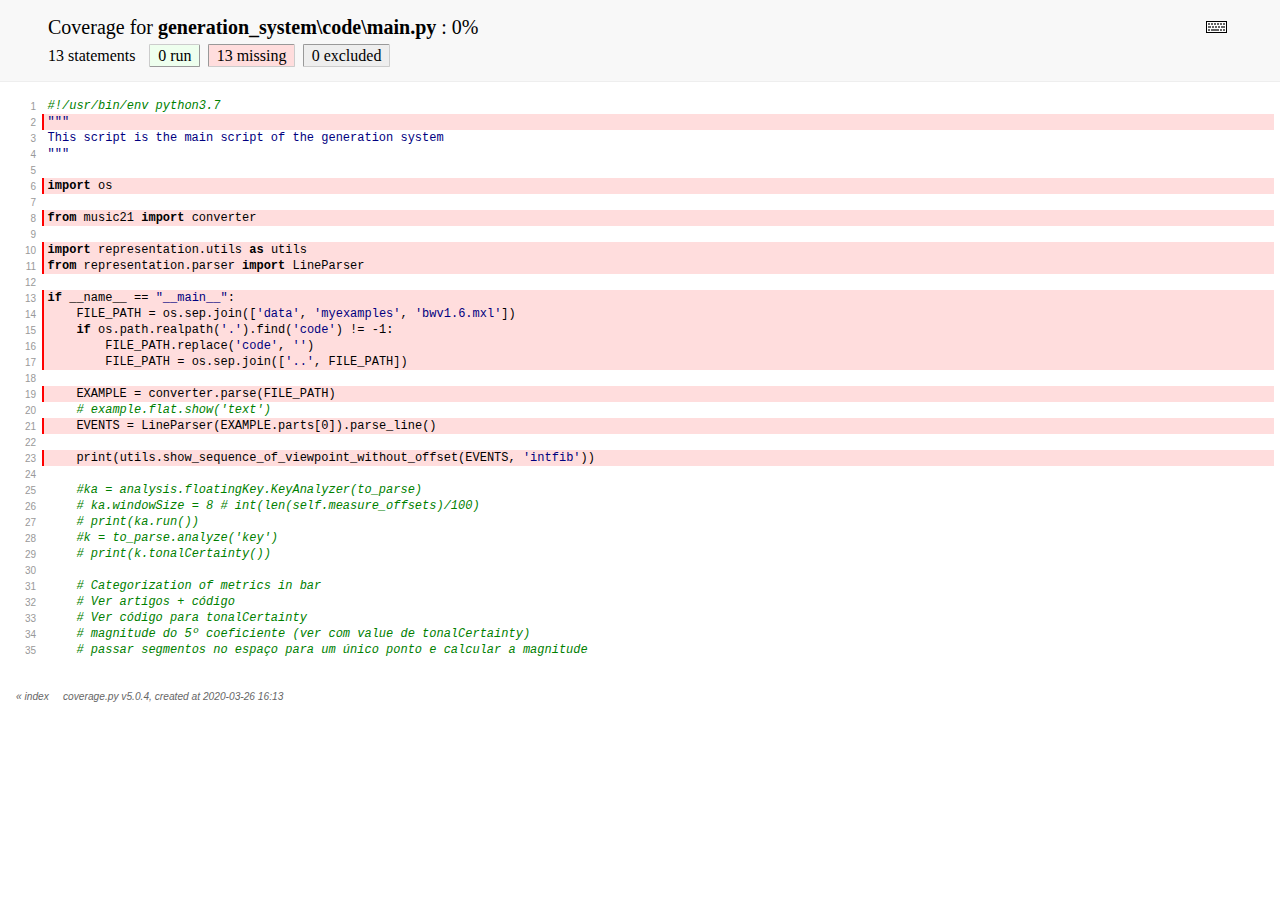
==== generation_system/docs/test-coverage/generation_system_code_main_py.html @ 478cdf7c "test-coverage updated" ====
<!DOCTYPE html>
<html>
<head>
    <meta http-equiv="Content-Type" content="text/html; charset=utf-8">
    <meta http-equiv="X-UA-Compatible" content="IE=emulateIE7" />
    <title>Coverage for generation_system\code\main.py: 0%</title>
    <link rel="stylesheet" href="style.css" type="text/css">
    <script type="text/javascript" src="jquery.min.js"></script>
    <script type="text/javascript" src="jquery.hotkeys.js"></script>
    <script type="text/javascript" src="jquery.isonscreen.js"></script>
    <script type="text/javascript" src="coverage_html.js"></script>
    <script type="text/javascript">
        jQuery(document).ready(coverage.pyfile_ready);
    </script>
</head>
<body class="pyfile">
<div id="header">
    <div class="content">
        <h1>Coverage for <b>generation_system\code\main.py</b> :
            <span class="pc_cov">0%</span>
        </h1>
        <img id="keyboard_icon" src="keybd_closed.png" alt="Show keyboard shortcuts" />
        <h2 class="stats">
            13 statements &nbsp;
            <span class="run shortkey_r button_toggle_run">0 run</span>
            <span class="mis show_mis shortkey_m button_toggle_mis">13 missing</span>
            <span class="exc show_exc shortkey_x button_toggle_exc">0 excluded</span>
        </h2>
    </div>
</div>
<div class="help_panel">
    <img id="panel_icon" src="keybd_open.png" alt="Hide keyboard shortcuts" />
    <p class="legend">Hot-keys on this page</p>
    <div>
    <p class="keyhelp">
        <span class="key">r</span>
        <span class="key">m</span>
        <span class="key">x</span>
        <span class="key">p</span> &nbsp; toggle line displays
    </p>
    <p class="keyhelp">
        <span class="key">j</span>
        <span class="key">k</span> &nbsp; next/prev highlighted chunk
    </p>
    <p class="keyhelp">
        <span class="key">0</span> &nbsp; (zero) top of page
    </p>
    <p class="keyhelp">
        <span class="key">1</span> &nbsp; (one) first highlighted chunk
    </p>
    </div>
</div>
<div id="source">
    <p id="t1" class="pln"><span class="n"><a href="#t1">1</a></span><span class="t"><span class="com">#!/usr/bin/env python3.7</span>&nbsp;</span><span class="r"></span></p>
    <p id="t2" class="mis show_mis"><span class="n"><a href="#t2">2</a></span><span class="t"><span class="str">"""</span>&nbsp;</span><span class="r"></span></p>
    <p id="t3" class="pln"><span class="n"><a href="#t3">3</a></span><span class="t"><span class="str">This script is the main script of the generation system</span>&nbsp;</span><span class="r"></span></p>
    <p id="t4" class="pln"><span class="n"><a href="#t4">4</a></span><span class="t"><span class="str">"""</span>&nbsp;</span><span class="r"></span></p>
    <p id="t5" class="pln"><span class="n"><a href="#t5">5</a></span><span class="t">&nbsp;</span><span class="r"></span></p>
    <p id="t6" class="mis show_mis"><span class="n"><a href="#t6">6</a></span><span class="t"><span class="key">import</span> <span class="nam">os</span>&nbsp;</span><span class="r"></span></p>
    <p id="t7" class="pln"><span class="n"><a href="#t7">7</a></span><span class="t">&nbsp;</span><span class="r"></span></p>
    <p id="t8" class="mis show_mis"><span class="n"><a href="#t8">8</a></span><span class="t"><span class="key">from</span> <span class="nam">music21</span> <span class="key">import</span> <span class="nam">converter</span>&nbsp;</span><span class="r"></span></p>
    <p id="t9" class="pln"><span class="n"><a href="#t9">9</a></span><span class="t">&nbsp;</span><span class="r"></span></p>
    <p id="t10" class="mis show_mis"><span class="n"><a href="#t10">10</a></span><span class="t"><span class="key">import</span> <span class="nam">representation</span><span class="op">.</span><span class="nam">utils</span> <span class="key">as</span> <span class="nam">utils</span>&nbsp;</span><span class="r"></span></p>
    <p id="t11" class="mis show_mis"><span class="n"><a href="#t11">11</a></span><span class="t"><span class="key">from</span> <span class="nam">representation</span><span class="op">.</span><span class="nam">parser</span> <span class="key">import</span> <span class="nam">LineParser</span>&nbsp;</span><span class="r"></span></p>
    <p id="t12" class="pln"><span class="n"><a href="#t12">12</a></span><span class="t">&nbsp;</span><span class="r"></span></p>
    <p id="t13" class="mis show_mis"><span class="n"><a href="#t13">13</a></span><span class="t"><span class="key">if</span> <span class="nam">__name__</span> <span class="op">==</span> <span class="str">"__main__"</span><span class="op">:</span>&nbsp;</span><span class="r"></span></p>
    <p id="t14" class="mis show_mis"><span class="n"><a href="#t14">14</a></span><span class="t">    <span class="nam">FILE_PATH</span> <span class="op">=</span> <span class="nam">os</span><span class="op">.</span><span class="nam">sep</span><span class="op">.</span><span class="nam">join</span><span class="op">(</span><span class="op">[</span><span class="str">'data'</span><span class="op">,</span> <span class="str">'myexamples'</span><span class="op">,</span> <span class="str">'bwv1.6.mxl'</span><span class="op">]</span><span class="op">)</span>&nbsp;</span><span class="r"></span></p>
    <p id="t15" class="mis show_mis"><span class="n"><a href="#t15">15</a></span><span class="t">    <span class="key">if</span> <span class="nam">os</span><span class="op">.</span><span class="nam">path</span><span class="op">.</span><span class="nam">realpath</span><span class="op">(</span><span class="str">'.'</span><span class="op">)</span><span class="op">.</span><span class="nam">find</span><span class="op">(</span><span class="str">'code'</span><span class="op">)</span> <span class="op">!=</span> <span class="op">-</span><span class="num">1</span><span class="op">:</span>&nbsp;</span><span class="r"></span></p>
    <p id="t16" class="mis show_mis"><span class="n"><a href="#t16">16</a></span><span class="t">        <span class="nam">FILE_PATH</span><span class="op">.</span><span class="nam">replace</span><span class="op">(</span><span class="str">'code'</span><span class="op">,</span> <span class="str">''</span><span class="op">)</span>&nbsp;</span><span class="r"></span></p>
    <p id="t17" class="mis show_mis"><span class="n"><a href="#t17">17</a></span><span class="t">        <span class="nam">FILE_PATH</span> <span class="op">=</span> <span class="nam">os</span><span class="op">.</span><span class="nam">sep</span><span class="op">.</span><span class="nam">join</span><span class="op">(</span><span class="op">[</span><span class="str">'..'</span><span class="op">,</span> <span class="nam">FILE_PATH</span><span class="op">]</span><span class="op">)</span>&nbsp;</span><span class="r"></span></p>
    <p id="t18" class="pln"><span class="n"><a href="#t18">18</a></span><span class="t">&nbsp;</span><span class="r"></span></p>
    <p id="t19" class="mis show_mis"><span class="n"><a href="#t19">19</a></span><span class="t">    <span class="nam">EXAMPLE</span> <span class="op">=</span> <span class="nam">converter</span><span class="op">.</span><span class="nam">parse</span><span class="op">(</span><span class="nam">FILE_PATH</span><span class="op">)</span>&nbsp;</span><span class="r"></span></p>
    <p id="t20" class="pln"><span class="n"><a href="#t20">20</a></span><span class="t">    <span class="com"># example.flat.show('text')</span>&nbsp;</span><span class="r"></span></p>
    <p id="t21" class="mis show_mis"><span class="n"><a href="#t21">21</a></span><span class="t">    <span class="nam">EVENTS</span> <span class="op">=</span> <span class="nam">LineParser</span><span class="op">(</span><span class="nam">EXAMPLE</span><span class="op">.</span><span class="nam">parts</span><span class="op">[</span><span class="num">0</span><span class="op">]</span><span class="op">)</span><span class="op">.</span><span class="nam">parse_line</span><span class="op">(</span><span class="op">)</span>&nbsp;</span><span class="r"></span></p>
    <p id="t22" class="pln"><span class="n"><a href="#t22">22</a></span><span class="t">&nbsp;</span><span class="r"></span></p>
    <p id="t23" class="mis show_mis"><span class="n"><a href="#t23">23</a></span><span class="t">    <span class="nam">print</span><span class="op">(</span><span class="nam">utils</span><span class="op">.</span><span class="nam">show_sequence_of_viewpoint_without_offset</span><span class="op">(</span><span class="nam">EVENTS</span><span class="op">,</span> <span class="str">'intfib'</span><span class="op">)</span><span class="op">)</span>&nbsp;</span><span class="r"></span></p>
    <p id="t24" class="pln"><span class="n"><a href="#t24">24</a></span><span class="t">&nbsp;</span><span class="r"></span></p>
    <p id="t25" class="pln"><span class="n"><a href="#t25">25</a></span><span class="t">    <span class="com">#ka = analysis.floatingKey.KeyAnalyzer(to_parse)</span>&nbsp;</span><span class="r"></span></p>
    <p id="t26" class="pln"><span class="n"><a href="#t26">26</a></span><span class="t">    <span class="com"># ka.windowSize = 8 # int(len(self.measure_offsets)/100)</span>&nbsp;</span><span class="r"></span></p>
    <p id="t27" class="pln"><span class="n"><a href="#t27">27</a></span><span class="t">    <span class="com"># print(ka.run())</span>&nbsp;</span><span class="r"></span></p>
    <p id="t28" class="pln"><span class="n"><a href="#t28">28</a></span><span class="t">    <span class="com">#k = to_parse.analyze('key')</span>&nbsp;</span><span class="r"></span></p>
    <p id="t29" class="pln"><span class="n"><a href="#t29">29</a></span><span class="t">    <span class="com"># print(k.tonalCertainty())</span>&nbsp;</span><span class="r"></span></p>
    <p id="t30" class="pln"><span class="n"><a href="#t30">30</a></span><span class="t">&nbsp;</span><span class="r"></span></p>
    <p id="t31" class="pln"><span class="n"><a href="#t31">31</a></span><span class="t">    <span class="com"># Categorization of metrics in bar</span>&nbsp;</span><span class="r"></span></p>
    <p id="t32" class="pln"><span class="n"><a href="#t32">32</a></span><span class="t">    <span class="com"># Ver artigos + c&#243;digo</span>&nbsp;</span><span class="r"></span></p>
    <p id="t33" class="pln"><span class="n"><a href="#t33">33</a></span><span class="t">    <span class="com"># Ver c&#243;digo para tonalCertainty</span>&nbsp;</span><span class="r"></span></p>
    <p id="t34" class="pln"><span class="n"><a href="#t34">34</a></span><span class="t">    <span class="com"># magnitude do 5&#186; coeficiente (ver com value de tonalCertainty)</span>&nbsp;</span><span class="r"></span></p>
    <p id="t35" class="pln"><span class="n"><a href="#t35">35</a></span><span class="t">    <span class="com"># passar segmentos no espa&#231;o para um &#250;nico ponto e calcular a magnitude</span>&nbsp;</span><span class="r"></span></p>
</div>
<div id="footer">
    <div class="content">
        <p>
            <a class="nav" href="index.html">&#xab; index</a> &nbsp; &nbsp; <a class="nav" href="https://coverage.readthedocs.io">coverage.py v5.0.4</a>,
            created at 2020-03-26 16:13
        </p>
    </div>
</div>
</body>
</html>
---- generation_system/docs/test-coverage/style.css ----
@charset "UTF-8";
/* Licensed under the Apache License: http://www.apache.org/licenses/LICENSE-2.0 */
/* For details: https://github.com/nedbat/coveragepy/blob/master/NOTICE.txt */
/* Don't edit this .css file. Edit the .scss file instead! */
html, body, h1, h2, h3, p, table, td, th { margin: 0; padding: 0; border: 0; font-weight: inherit; font-style: inherit; font-size: 100%; font-family: inherit; vertical-align: baseline; }

body { font-family: georgia, serif; font-size: 1em; }

html > body { font-size: 16px; }

p { font-size: .75em; line-height: 1.33333333em; }

table { border-collapse: collapse; }

td { vertical-align: top; }

table tr.hidden { display: none !important; }

p#no_rows { display: none; font-size: 1.2em; }

a.nav { text-decoration: none; color: inherit; }
a.nav:hover { text-decoration: underline; color: inherit; }

#header { background: #f8f8f8; width: 100%; border-bottom: 1px solid #eee; }

.indexfile #footer { margin: 1em 3em; }

.pyfile #footer { margin: 1em 1em; }

#footer .content { padding: 0; font-size: 85%; font-family: verdana, sans-serif; color: #666666; font-style: italic; }

#index { margin: 1em 0 0 3em; }

#header .content { padding: 1em 3rem; }

h1 { font-size: 1.25em; display: inline-block; }

#filter_container { display: inline-block; float: right; margin: 0 2em 0 0; }
#filter_container input { width: 10em; }

h2.stats { margin-top: .5em; font-size: 1em; }

.stats span { border: 1px solid; border-radius: .1em; padding: .1em .5em; margin: 0 .1em; cursor: pointer; border-color: #ccc #999 #999 #ccc; }
.stats span.run { background: #eeffee; }
.stats span.run.show_run { border-color: #999 #ccc #ccc #999; background: #ddffdd; }
.stats span.mis { background: #ffeeee; }
.stats span.mis.show_mis { border-color: #999 #ccc #ccc #999; background: #ffdddd; }
.stats span.exc { background: #f7f7f7; }
.stats span.exc.show_exc { border-color: #999 #ccc #ccc #999; background: #eeeeee; }
.stats span.par { background: #ffffd5; }
.stats span.par.show_par { border-color: #999 #ccc #ccc #999; background: #ffffaa; }

#source p .annotate.long, .help_panel { display: none; position: absolute; z-index: 999; background: #ffffcc; border: 1px solid #888; border-radius: .2em; box-shadow: #cccccc .2em .2em .2em; color: #333; padding: .25em .5em; }

#source p .annotate.long { white-space: normal; float: right; top: 1.75em; right: 1em; height: auto; }

#keyboard_icon { float: right; margin: 5px; cursor: pointer; }

.help_panel { padding: .5em; border: 1px solid #883; }
.help_panel .legend { font-style: italic; margin-bottom: 1em; }
.indexfile .help_panel { width: 20em; height: 4em; }
.pyfile .help_panel { width: 16em; height: 8em; }

#panel_icon { float: right; cursor: pointer; }

.keyhelp { margin: .75em; }
.keyhelp .key { border: 1px solid black; border-color: #888 #333 #333 #888; padding: .1em .35em; font-family: monospace; font-weight: bold; background: #eee; }

#source { padding: 1em 0 1em 3rem; font-family: Consolas, "Liberation Mono", Menlo, Courier, monospace; }
#source p { position: relative; white-space: pre; }
#source p * { box-sizing: border-box; }
#source p .n { float: left; text-align: right; width: 3rem; box-sizing: border-box; margin-left: -3rem; padding-right: 1em; color: #999999; font-family: verdana, sans-serif; }
#source p .n a { text-decoration: none; color: #999999; font-size: .8333em; line-height: 1em; }
#source p .n a:hover { text-decoration: underline; color: #999999; }
#source p.highlight .n { background: #ffdd00; }
#source p .t { display: inline-block; width: 100%; box-sizing: border-box; margin-left: -.5em; padding-left: 0.3em; border-left: 0.2em solid white; }
#source p .t:hover { background: #f2f2f2; }
#source p .t:hover ~ .r .annotate.long { display: block; }
#source p .t .com { color: green; font-style: italic; line-height: 1px; }
#source p .t .key { font-weight: bold; line-height: 1px; }
#source p .t .str { color: #000080; }
#source p.mis .t { border-left: 0.2em solid #ff0000; }
#source p.mis.show_mis .t { background: #ffdddd; }
#source p.mis.show_mis .t:hover { background: #f2d2d2; }
#source p.run .t { border-left: 0.2em solid #00ff00; }
#source p.run.show_run .t { background: #ddffdd; }
#source p.run.show_run .t:hover { background: #d2f2d2; }
#source p.exc .t { border-left: 0.2em solid #808080; }
#source p.exc.show_exc .t { background: #eeeeee; }
#source p.exc.show_exc .t:hover { background: #e2e2e2; }
#source p.par .t { border-left: 0.2em solid #eeee99; }
#source p.par.show_par .t { background: #ffffaa; }
#source p.par.show_par .t:hover { background: #f2f2a2; }
#source p .r { position: absolute; top: 0; right: 2.5em; font-family: verdana, sans-serif; }
#source p .annotate { font-family: georgia; color: #666; padding-right: .5em; }
#source p .annotate.short:hover ~ .long { display: block; }
#source p .annotate.long { width: 30em; right: 2.5em; }
#source p input { display: none; }
#source p input ~ .r label.ctx { cursor: pointer; border-radius: .25em; }
#source p input ~ .r label.ctx::before { content: "▶ "; }
#source p input ~ .r label.ctx:hover { background: #d5f7ff; color: #666; }
#source p input:checked ~ .r label.ctx { background: #aaeeff; color: #666; border-radius: .75em .75em 0 0; padding: 0 .5em; margin: -.25em 0; }
#source p input:checked ~ .r label.ctx::before { content: "▼ "; }
#source p input:checked ~ .ctxs { padding: .25em .5em; overflow-y: scroll; max-height: 10.5em; }
#source p label.ctx { color: #999; display: inline-block; padding: 0 .5em; font-size: .8333em; }
#source p .ctxs { display: block; max-height: 0; overflow-y: hidden; transition: all .2s; padding: 0 .5em; font-family: verdana, sans-serif; white-space: nowrap; background: #aaeeff; border-radius: .25em; margin-right: 1.75em; }
#source p .ctxs span { display: block; text-align: right; }

#index td, #index th { text-align: right; width: 5em; padding: .25em .5em; border-bottom: 1px solid #eee; }
#index td.left, #index th.left { padding-left: 0; }
#index td.right, #index th.right { padding-right: 0; }
#index td.name, #index th.name { text-align: left; width: auto; }
#index th { font-style: italic; color: #333; border-bottom: 1px solid #ccc; cursor: pointer; }
#index th:hover { background: #eee; border-bottom: 1px solid #999; }
#index th.headerSortDown, #index th.headerSortUp { border-bottom: 1px solid #000; white-space: nowrap; background: #eee; }
#index th.headerSortDown:after { content: " ↓"; }
#index th.headerSortUp:after { content: " ↑"; }
#index td.name a { text-decoration: none; color: #000; }
#index tr.total td, #index tr.total_dynamic td { font-weight: bold; border-top: 1px solid #ccc; border-bottom: none; }
#index tr.file:hover { background: #eeeeee; }
#index tr.file:hover td.name { text-decoration: underline; color: #000; }

#scroll_marker { position: fixed; right: 0; top: 0; width: 16px; height: 100%; background: white; border-left: 1px solid #eee; will-change: transform; }
#scroll_marker .marker { background: #ddd; position: absolute; min-height: 3px; width: 100%; }
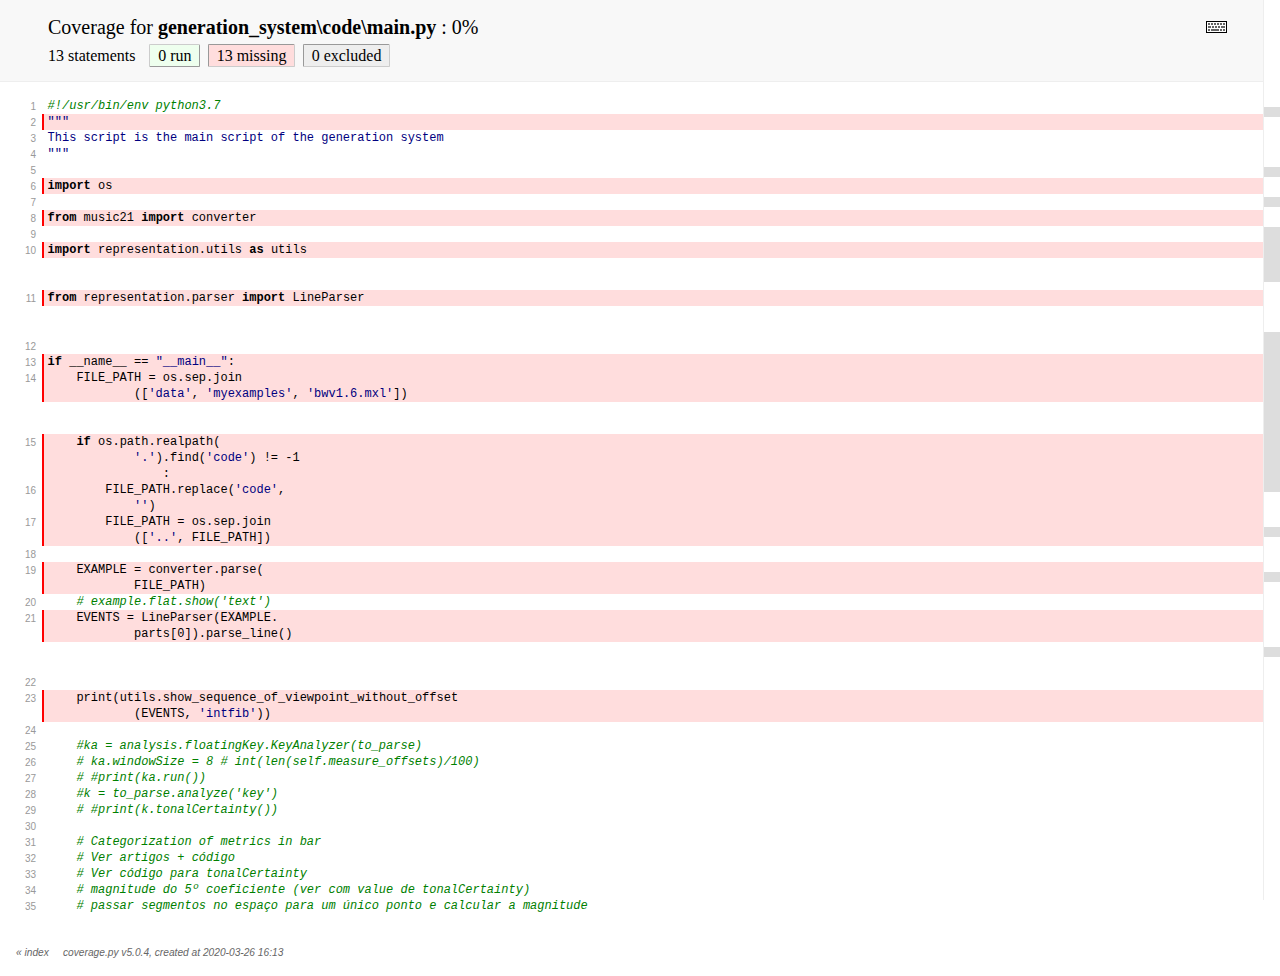
==== commit 99ddbbfd: "commit with small changes" ====
--- a/generation_system/docs/test-coverage/generation_system_code_main_py.html
+++ b/generation_system/docs/test-coverage/generation_system_code_main_py.html
@@ -1,5 +1,6 @@
 <!DOCTYPE html>
 <html>
+
 <head>
     <meta http-equiv="Content-Type" content="text/html; charset=utf-8">
     <meta http-equiv="X-UA-Compatible" content="IE=emulateIE7" />
@@ -13,87 +14,116 @@
         jQuery(document).ready(coverage.pyfile_ready);
     </script>
 </head>
+
 <body class="pyfile">
-<div id="header">
-    <div class="content">
-        <h1>Coverage for <b>generation_system\code\main.py</b> :
-            <span class="pc_cov">0%</span>
-        </h1>
-        <img id="keyboard_icon" src="keybd_closed.png" alt="Show keyboard shortcuts" />
-        <h2 class="stats">
-            13 statements &nbsp;
-            <span class="run shortkey_r button_toggle_run">0 run</span>
-            <span class="mis show_mis shortkey_m button_toggle_mis">13 missing</span>
-            <span class="exc show_exc shortkey_x button_toggle_exc">0 excluded</span>
-        </h2>
+    <div id="header">
+        <div class="content">
+            <h1>Coverage for <b>generation_system\code\main.py</b> :
+                <span class="pc_cov">0%</span>
+            </h1>
+            <img id="keyboard_icon" src="keybd_closed.png" alt="Show keyboard shortcuts" />
+            <h2 class="stats">
+                13 statements &nbsp;
+                <span class="run shortkey_r button_toggle_run">0 run</span>
+                <span class="mis show_mis shortkey_m button_toggle_mis">13 missing</span>
+                <span class="exc show_exc shortkey_x button_toggle_exc">0 excluded</span>
+            </h2>
+        </div>
     </div>
-</div>
-<div class="help_panel">
-    <img id="panel_icon" src="keybd_open.png" alt="Hide keyboard shortcuts" />
-    <p class="legend">Hot-keys on this page</p>
-    <div>
-    <p class="keyhelp">
-        <span class="key">r</span>
-        <span class="key">m</span>
-        <span class="key">x</span>
-        <span class="key">p</span> &nbsp; toggle line displays
-    </p>
-    <p class="keyhelp">
-        <span class="key">j</span>
-        <span class="key">k</span> &nbsp; next/prev highlighted chunk
-    </p>
-    <p class="keyhelp">
-        <span class="key">0</span> &nbsp; (zero) top of page
-    </p>
-    <p class="keyhelp">
-        <span class="key">1</span> &nbsp; (one) first highlighted chunk
-    </p>
+    <div class="help_panel">
+        <img id="panel_icon" src="keybd_open.png" alt="Hide keyboard shortcuts" />
+        <p class="legend">Hot-keys on this page</p>
+        <div>
+            <p class="keyhelp">
+                <span class="key">r</span>
+                <span class="key">m</span>
+                <span class="key">x</span>
+                <span class="key">p</span> &nbsp; toggle line displays
+            </p>
+            <p class="keyhelp">
+                <span class="key">j</span>
+                <span class="key">k</span> &nbsp; next/prev highlighted chunk
+            </p>
+            <p class="keyhelp">
+                <span class="key">0</span> &nbsp; (zero) top of page
+            </p>
+            <p class="keyhelp">
+                <span class="key">1</span> &nbsp; (one) first highlighted chunk
+            </p>
+        </div>
     </div>
-</div>
-<div id="source">
-    <p id="t1" class="pln"><span class="n"><a href="#t1">1</a></span><span class="t"><span class="com">#!/usr/bin/env python3.7</span>&nbsp;</span><span class="r"></span></p>
-    <p id="t2" class="mis show_mis"><span class="n"><a href="#t2">2</a></span><span class="t"><span class="str">"""</span>&nbsp;</span><span class="r"></span></p>
-    <p id="t3" class="pln"><span class="n"><a href="#t3">3</a></span><span class="t"><span class="str">This script is the main script of the generation system</span>&nbsp;</span><span class="r"></span></p>
-    <p id="t4" class="pln"><span class="n"><a href="#t4">4</a></span><span class="t"><span class="str">"""</span>&nbsp;</span><span class="r"></span></p>
-    <p id="t5" class="pln"><span class="n"><a href="#t5">5</a></span><span class="t">&nbsp;</span><span class="r"></span></p>
-    <p id="t6" class="mis show_mis"><span class="n"><a href="#t6">6</a></span><span class="t"><span class="key">import</span> <span class="nam">os</span>&nbsp;</span><span class="r"></span></p>
-    <p id="t7" class="pln"><span class="n"><a href="#t7">7</a></span><span class="t">&nbsp;</span><span class="r"></span></p>
-    <p id="t8" class="mis show_mis"><span class="n"><a href="#t8">8</a></span><span class="t"><span class="key">from</span> <span class="nam">music21</span> <span class="key">import</span> <span class="nam">converter</span>&nbsp;</span><span class="r"></span></p>
-    <p id="t9" class="pln"><span class="n"><a href="#t9">9</a></span><span class="t">&nbsp;</span><span class="r"></span></p>
-    <p id="t10" class="mis show_mis"><span class="n"><a href="#t10">10</a></span><span class="t"><span class="key">import</span> <span class="nam">representation</span><span class="op">.</span><span class="nam">utils</span> <span class="key">as</span> <span class="nam">utils</span>&nbsp;</span><span class="r"></span></p>
-    <p id="t11" class="mis show_mis"><span class="n"><a href="#t11">11</a></span><span class="t"><span class="key">from</span> <span class="nam">representation</span><span class="op">.</span><span class="nam">parser</span> <span class="key">import</span> <span class="nam">LineParser</span>&nbsp;</span><span class="r"></span></p>
-    <p id="t12" class="pln"><span class="n"><a href="#t12">12</a></span><span class="t">&nbsp;</span><span class="r"></span></p>
-    <p id="t13" class="mis show_mis"><span class="n"><a href="#t13">13</a></span><span class="t"><span class="key">if</span> <span class="nam">__name__</span> <span class="op">==</span> <span class="str">"__main__"</span><span class="op">:</span>&nbsp;</span><span class="r"></span></p>
-    <p id="t14" class="mis show_mis"><span class="n"><a href="#t14">14</a></span><span class="t">    <span class="nam">FILE_PATH</span> <span class="op">=</span> <span class="nam">os</span><span class="op">.</span><span class="nam">sep</span><span class="op">.</span><span class="nam">join</span><span class="op">(</span><span class="op">[</span><span class="str">'data'</span><span class="op">,</span> <span class="str">'myexamples'</span><span class="op">,</span> <span class="str">'bwv1.6.mxl'</span><span class="op">]</span><span class="op">)</span>&nbsp;</span><span class="r"></span></p>
-    <p id="t15" class="mis show_mis"><span class="n"><a href="#t15">15</a></span><span class="t">    <span class="key">if</span> <span class="nam">os</span><span class="op">.</span><span class="nam">path</span><span class="op">.</span><span class="nam">realpath</span><span class="op">(</span><span class="str">'.'</span><span class="op">)</span><span class="op">.</span><span class="nam">find</span><span class="op">(</span><span class="str">'code'</span><span class="op">)</span> <span class="op">!=</span> <span class="op">-</span><span class="num">1</span><span class="op">:</span>&nbsp;</span><span class="r"></span></p>
-    <p id="t16" class="mis show_mis"><span class="n"><a href="#t16">16</a></span><span class="t">        <span class="nam">FILE_PATH</span><span class="op">.</span><span class="nam">replace</span><span class="op">(</span><span class="str">'code'</span><span class="op">,</span> <span class="str">''</span><span class="op">)</span>&nbsp;</span><span class="r"></span></p>
-    <p id="t17" class="mis show_mis"><span class="n"><a href="#t17">17</a></span><span class="t">        <span class="nam">FILE_PATH</span> <span class="op">=</span> <span class="nam">os</span><span class="op">.</span><span class="nam">sep</span><span class="op">.</span><span class="nam">join</span><span class="op">(</span><span class="op">[</span><span class="str">'..'</span><span class="op">,</span> <span class="nam">FILE_PATH</span><span class="op">]</span><span class="op">)</span>&nbsp;</span><span class="r"></span></p>
-    <p id="t18" class="pln"><span class="n"><a href="#t18">18</a></span><span class="t">&nbsp;</span><span class="r"></span></p>
-    <p id="t19" class="mis show_mis"><span class="n"><a href="#t19">19</a></span><span class="t">    <span class="nam">EXAMPLE</span> <span class="op">=</span> <span class="nam">converter</span><span class="op">.</span><span class="nam">parse</span><span class="op">(</span><span class="nam">FILE_PATH</span><span class="op">)</span>&nbsp;</span><span class="r"></span></p>
-    <p id="t20" class="pln"><span class="n"><a href="#t20">20</a></span><span class="t">    <span class="com"># example.flat.show('text')</span>&nbsp;</span><span class="r"></span></p>
-    <p id="t21" class="mis show_mis"><span class="n"><a href="#t21">21</a></span><span class="t">    <span class="nam">EVENTS</span> <span class="op">=</span> <span class="nam">LineParser</span><span class="op">(</span><span class="nam">EXAMPLE</span><span class="op">.</span><span class="nam">parts</span><span class="op">[</span><span class="num">0</span><span class="op">]</span><span class="op">)</span><span class="op">.</span><span class="nam">parse_line</span><span class="op">(</span><span class="op">)</span>&nbsp;</span><span class="r"></span></p>
-    <p id="t22" class="pln"><span class="n"><a href="#t22">22</a></span><span class="t">&nbsp;</span><span class="r"></span></p>
-    <p id="t23" class="mis show_mis"><span class="n"><a href="#t23">23</a></span><span class="t">    <span class="nam">print</span><span class="op">(</span><span class="nam">utils</span><span class="op">.</span><span class="nam">show_sequence_of_viewpoint_without_offset</span><span class="op">(</span><span class="nam">EVENTS</span><span class="op">,</span> <span class="str">'intfib'</span><span class="op">)</span><span class="op">)</span>&nbsp;</span><span class="r"></span></p>
-    <p id="t24" class="pln"><span class="n"><a href="#t24">24</a></span><span class="t">&nbsp;</span><span class="r"></span></p>
-    <p id="t25" class="pln"><span class="n"><a href="#t25">25</a></span><span class="t">    <span class="com">#ka = analysis.floatingKey.KeyAnalyzer(to_parse)</span>&nbsp;</span><span class="r"></span></p>
-    <p id="t26" class="pln"><span class="n"><a href="#t26">26</a></span><span class="t">    <span class="com"># ka.windowSize = 8 # int(len(self.measure_offsets)/100)</span>&nbsp;</span><span class="r"></span></p>
-    <p id="t27" class="pln"><span class="n"><a href="#t27">27</a></span><span class="t">    <span class="com"># print(ka.run())</span>&nbsp;</span><span class="r"></span></p>
-    <p id="t28" class="pln"><span class="n"><a href="#t28">28</a></span><span class="t">    <span class="com">#k = to_parse.analyze('key')</span>&nbsp;</span><span class="r"></span></p>
-    <p id="t29" class="pln"><span class="n"><a href="#t29">29</a></span><span class="t">    <span class="com"># print(k.tonalCertainty())</span>&nbsp;</span><span class="r"></span></p>
-    <p id="t30" class="pln"><span class="n"><a href="#t30">30</a></span><span class="t">&nbsp;</span><span class="r"></span></p>
-    <p id="t31" class="pln"><span class="n"><a href="#t31">31</a></span><span class="t">    <span class="com"># Categorization of metrics in bar</span>&nbsp;</span><span class="r"></span></p>
-    <p id="t32" class="pln"><span class="n"><a href="#t32">32</a></span><span class="t">    <span class="com"># Ver artigos + c&#243;digo</span>&nbsp;</span><span class="r"></span></p>
-    <p id="t33" class="pln"><span class="n"><a href="#t33">33</a></span><span class="t">    <span class="com"># Ver c&#243;digo para tonalCertainty</span>&nbsp;</span><span class="r"></span></p>
-    <p id="t34" class="pln"><span class="n"><a href="#t34">34</a></span><span class="t">    <span class="com"># magnitude do 5&#186; coeficiente (ver com value de tonalCertainty)</span>&nbsp;</span><span class="r"></span></p>
-    <p id="t35" class="pln"><span class="n"><a href="#t35">35</a></span><span class="t">    <span class="com"># passar segmentos no espa&#231;o para um &#250;nico ponto e calcular a magnitude</span>&nbsp;</span><span class="r"></span></p>
-</div>
-<div id="footer">
-    <div class="content">
-        <p>
-            <a class="nav" href="index.html">&#xab; index</a> &nbsp; &nbsp; <a class="nav" href="https://coverage.readthedocs.io">coverage.py v5.0.4</a>,
-            created at 2020-03-26 16:13
+    <div id="source">
+        <p id="t1" class="pln"><span class="n"><a href="#t1">1</a></span><span class="t"><span class="com">#!/usr/bin/env python3.7</span>&nbsp;</span><span class="r"></span></p>
+        <p id="t2" class="mis show_mis"><span class="n"><a href="#t2">2</a></span><span class="t"><span class="str">"""</span>&nbsp;</span><span class="r"></span></p>
+        <p id="t3" class="pln"><span class="n"><a href="#t3">3</a></span><span class="t"><span class="str">This script is the main script of the generation system</span>&nbsp;</span><span class="r"></span></p>
+        <p id="t4" class="pln"><span class="n"><a href="#t4">4</a></span><span class="t"><span class="str">"""</span>&nbsp;</span><span class="r"></span></p>
+        <p id="t5" class="pln"><span class="n"><a href="#t5">5</a></span><span class="t">&nbsp;</span><span class="r"></span></p>
+        <p id="t6" class="mis show_mis"><span class="n"><a href="#t6">6</a></span><span class="t"><span class="key">import</span> <span class="nam">os</span>&nbsp;</span><span class="r"></span></p>
+        <p id="t7" class="pln"><span class="n"><a href="#t7">7</a></span><span class="t">&nbsp;</span><span class="r"></span></p>
+        <p id="t8" class="mis show_mis"><span class="n"><a href="#t8">8</a></span><span class="t"><span class="key">from</span> <span class="nam">music21</span> <span class="key">import</span> <span class="nam">converter</span>&nbsp;</span><span class="r"></span></p>
+        <p id="t9" class="pln"><span class="n"><a href="#t9">9</a></span><span class="t">&nbsp;</span><span class="r"></span></p>
+        <p id="t10" class="mis show_mis"><span class="n"><a href="#t10">10</a></span><span class="t"><span class="key">import</span> <span class="nam">representation</span><span class="op">.</span><span class="nam">utils</span> <span class="key">as</span> <span class="nam">utils</span>&nbsp;</span>
+            <span
+                class="r"></span>
         </p>
+        <p id="t11" class="mis show_mis"><span class="n"><a href="#t11">11</a></span><span class="t"><span class="key">from</span> <span class="nam">representation</span><span class="op">.</span><span class="nam">parser</span> <span class="key">import</span> <span class="nam">LineParser</span>&nbsp;</span>
+            <span
+                class="r"></span>
+        </p>
+        <p id="t12" class="pln"><span class="n"><a href="#t12">12</a></span><span class="t">&nbsp;</span><span class="r"></span></p>
+        <p id="t13" class="mis show_mis"><span class="n"><a href="#t13">13</a></span><span class="t"><span class="key">if</span> <span class="nam">__name__</span> <span class="op">==</span> <span class="str">"__main__"</span><span class="op">:</span>&nbsp;</span><span class="r"></span></p>
+        <p id="t14" class="mis show_mis"><span class="n"><a href="#t14">14</a></span><span class="t">    <span class="nam">FILE_PATH</span> <span class="op">=</span> <span class="nam">os</span><span class="op">.</span><span class="nam">sep</span><span class="op">.</span><span class="nam">join</span>
+            <span
+                class="op">(</span><span class="op">[</span><span class="str">'data'</span><span class="op">,</span> <span class="str">'myexamples'</span><span class="op">,</span> <span class="str">'bwv1.6.mxl'</span><span class="op">]</span><span class="op">)</span>&nbsp;</span>
+                <span
+                    class="r"></span>
+        </p>
+        <p id="t15" class="mis show_mis"><span class="n"><a href="#t15">15</a></span><span class="t">    <span class="key">if</span> <span class="nam">os</span><span class="op">.</span><span class="nam">path</span><span class="op">.</span><span class="nam">realpath</span><span class="op">(</span>
+            <span
+                class="str">'.'</span><span class="op">)</span><span class="op">.</span><span class="nam">find</span><span class="op">(</span><span class="str">'code'</span><span class="op">)</span> <span class="op">!=</span> <span class="op">-</span><span class="num">1</span>
+                <span
+                    class="op">:</span>&nbsp;</span><span class="r"></span></p>
+        <p id="t16" class="mis show_mis"><span class="n"><a href="#t16">16</a></span><span class="t">        <span class="nam">FILE_PATH</span><span class="op">.</span><span class="nam">replace</span><span class="op">(</span><span class="str">'code'</span><span class="op">,</span>
+            <span
+                class="str">''</span><span class="op">)</span>&nbsp;</span><span class="r"></span></p>
+        <p id="t17" class="mis show_mis"><span class="n"><a href="#t17">17</a></span><span class="t">        <span class="nam">FILE_PATH</span> <span class="op">=</span> <span class="nam">os</span><span class="op">.</span><span class="nam">sep</span><span class="op">.</span><span class="nam">join</span>
+            <span
+                class="op">(</span><span class="op">[</span><span class="str">'..'</span><span class="op">,</span> <span class="nam">FILE_PATH</span><span class="op">]</span><span class="op">)</span>&nbsp;</span><span class="r"></span></p>
+        <p id="t18" class="pln"><span class="n"><a href="#t18">18</a></span><span class="t">&nbsp;</span><span class="r"></span></p>
+        <p id="t19" class="mis show_mis"><span class="n"><a href="#t19">19</a></span><span class="t">    <span class="nam">EXAMPLE</span> <span class="op">=</span> <span class="nam">converter</span><span class="op">.</span><span class="nam">parse</span><span class="op">(</span>
+            <span
+                class="nam">FILE_PATH</span><span class="op">)</span>&nbsp;</span><span class="r"></span></p>
+        <p id="t20" class="pln"><span class="n"><a href="#t20">20</a></span><span class="t">    <span class="com"># example.flat.show('text')</span>&nbsp;</span><span class="r"></span></p>
+        <p id="t21" class="mis show_mis"><span class="n"><a href="#t21">21</a></span><span class="t">    <span class="nam">EVENTS</span> <span class="op">=</span> <span class="nam">LineParser</span><span class="op">(</span><span class="nam">EXAMPLE</span><span class="op">.</span>
+            <span
+                class="nam">parts</span><span class="op">[</span><span class="num">0</span><span class="op">]</span><span class="op">)</span><span class="op">.</span><span class="nam">parse_line</span><span class="op">(</span><span class="op">)</span>&nbsp;</span>
+                <span
+                    class="r"></span>
+        </p>
+        <p id="t22" class="pln"><span class="n"><a href="#t22">22</a></span><span class="t">&nbsp;</span><span class="r"></span></p>
+        <p id="t23" class="mis show_mis"><span class="n"><a href="#t23">23</a></span><span class="t">    <span class="nam">print</span><span class="op">(</span><span class="nam">utils</span><span class="op">.</span><span class="nam">show_sequence_of_viewpoint_without_offset</span>
+            <span
+                class="op">(</span><span class="nam">EVENTS</span><span class="op">,</span> <span class="str">'intfib'</span><span class="op">)</span><span class="op">)</span>&nbsp;</span><span class="r"></span></p>
+        <p id="t24" class="pln"><span class="n"><a href="#t24">24</a></span><span class="t">&nbsp;</span><span class="r"></span></p>
+        <p id="t25" class="pln"><span class="n"><a href="#t25">25</a></span><span class="t">    <span class="com">#ka = analysis.floatingKey.KeyAnalyzer(to_parse)</span>&nbsp;</span><span class="r"></span></p>
+        <p id="t26" class="pln"><span class="n"><a href="#t26">26</a></span><span class="t">    <span class="com"># ka.windowSize = 8 # int(len(self.measure_offsets)/100)</span>&nbsp;</span><span class="r"></span></p>
+        <p id="t27" class="pln"><span class="n"><a href="#t27">27</a></span><span class="t">    <span class="com"># #print(ka.run())</span>&nbsp;</span><span class="r"></span></p>
+        <p id="t28" class="pln"><span class="n"><a href="#t28">28</a></span><span class="t">    <span class="com">#k = to_parse.analyze('key')</span>&nbsp;</span><span class="r"></span></p>
+        <p id="t29" class="pln"><span class="n"><a href="#t29">29</a></span><span class="t">    <span class="com"># #print(k.tonalCertainty())</span>&nbsp;</span><span class="r"></span></p>
+        <p id="t30" class="pln"><span class="n"><a href="#t30">30</a></span><span class="t">&nbsp;</span><span class="r"></span></p>
+        <p id="t31" class="pln"><span class="n"><a href="#t31">31</a></span><span class="t">    <span class="com"># Categorization of metrics in bar</span>&nbsp;</span><span class="r"></span></p>
+        <p id="t32" class="pln"><span class="n"><a href="#t32">32</a></span><span class="t">    <span class="com"># Ver artigos + c&#243;digo</span>&nbsp;</span><span class="r"></span></p>
+        <p id="t33" class="pln"><span class="n"><a href="#t33">33</a></span><span class="t">    <span class="com"># Ver c&#243;digo para tonalCertainty</span>&nbsp;</span><span class="r"></span></p>
+        <p id="t34" class="pln"><span class="n"><a href="#t34">34</a></span><span class="t">    <span class="com"># magnitude do 5&#186; coeficiente (ver com value de tonalCertainty)</span>&nbsp;</span><span class="r"></span></p>
+        <p id="t35" class="pln"><span class="n"><a href="#t35">35</a></span><span class="t">    <span class="com"># passar segmentos no espa&#231;o para um &#250;nico ponto e calcular a magnitude</span>&nbsp;</span><span class="r"></span></p>
     </div>
-</div>
+    <div id="footer">
+        <div class="content">
+            <p>
+                <a class="nav" href="index.html">&#xab; index</a> &nbsp; &nbsp; <a class="nav" href="https://coverage.readthedocs.io">coverage.py v5.0.4</a>, created at 2020-03-26 16:13
+            </p>
+        </div>
+    </div>
 </body>
-</html>
+
+</html>